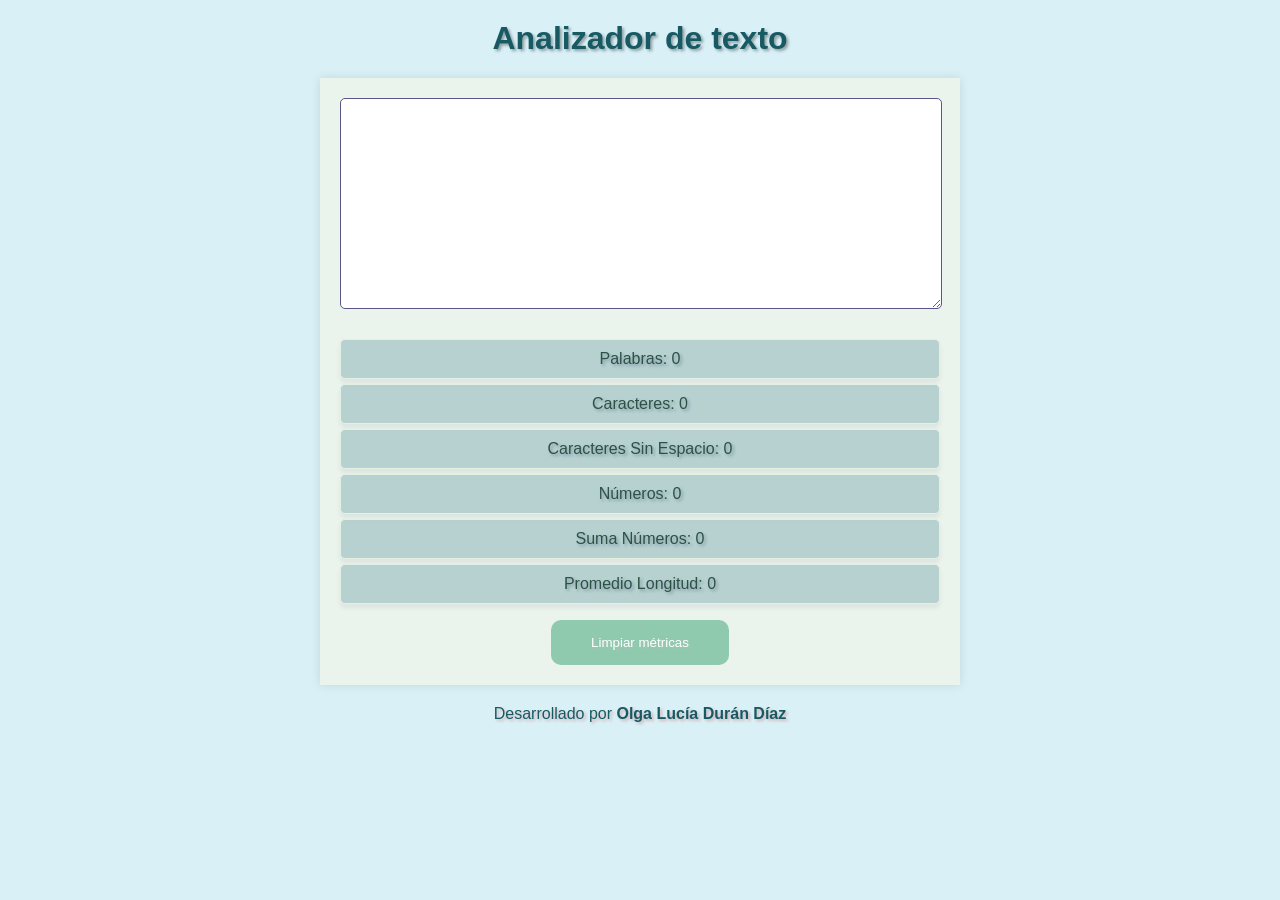
==== src/index.html @ f8eee2ab "okey" ====
<!DOCTYPE html>
<html>

<head>
  <meta charset="utf-8">
  <title>Analizador de texto</title>
  <link rel="icon" href="./imagenes/imagen-logo.jpg">
  <link rel="stylesheet" href="style.css" />
</head>

<body>
  <header>
    <h1>Analizador de texto</h1>
  </header>
  <main>
    <textarea name="user-input" rows="5" cols="20"></textarea>
    <ul>
        <li data-testid="word-count">Palabras: 0</li>
        <li data-testid="character-count">Caracteres: 0</li>
        <li data-testid="character-no-spaces-count">Caracteres Sin Espacio: 0</li>
        <li data-testid="number-count">Números: 0</li>
        <li data-testid="number-sum">Suma Números: 0</li>
        <li data-testid="word-length-average">Promedio Longitud: 0</li>
    </ul>
    <button id="reset-button">Limpiar métricas</button>
  </main>
  <footer>
    <p>Desarrollado por <strong>Olga Lucía Durán Díaz</strong></p>
  </footer>

  <script src="index.js" type="module"></script>
</body>
</html>
---- src/style.css ----
body {
  font-family: Arial, sans-serif;
  margin: 0;
  padding: 0;
  background-color: #d2eef5d8;
}

h1 {
  text-align: center;
  margin-top: 20px;
  color: rgb(23, 90, 100);
  text-shadow: 2px 2px 3px rgba(0, 0, 0, 0.342);
}

main {
  max-width: 600px;
  margin: 0 auto;
  padding: 20px;
  background-color: #ebf3ed;
  box-shadow: 0 0 10px rgba(0, 0, 0, 0.1);
}

textarea {
  width: 100%;
  padding: 10px;
  margin-bottom: 10px;
  border: 1px solid #ccc;
  border-radius: 5px;
  height: 189px;
  width: 580px;
}

ul {
  list-style: none;
  padding: 0;
}

li {
  margin-bottom: 5px;
  background-color: #5e98a060;
  padding: 10px;
  border: 1px solid #e4f0e3;
  border-radius: 5px;
  box-shadow: 0px 4px 4px rgba(99, 105, 104, 0.1);
  text-shadow: 2px 2px 3px rgba(54, 61, 100, 0.363);
  color: #2b5245;
  text-align: center;
}

textarea[name="user-input"] {
  border: 1px solid #5b568a;
  border-radius: 5px;
  padding: 10px;
  margin-bottom: 10px;
}

button {
  display: block;
  background-color: #22976073;
  color: #ffffff;
  border: none;
  border-radius: 10px;
  padding: 15px 40px;
  margin: 0 auto;
  cursor: pointer;
  transition: box-shadow 0.3s;
  text-shadow: 2px 2px 3px rgba(197, 197, 204, 0.363);
}

button:hover {
  box-shadow: 0px 6px 10px rgba(110, 144, 150, 0.514);
}

footer {
  text-align: center;
  margin-top: 20px;
  color: rgb(23, 90, 100);
  text-shadow: 2px 2px 3px rgba(202, 18, 18, 0.274);
}

footer strong {
  font-weight: bold;
  display: inline-block;
}
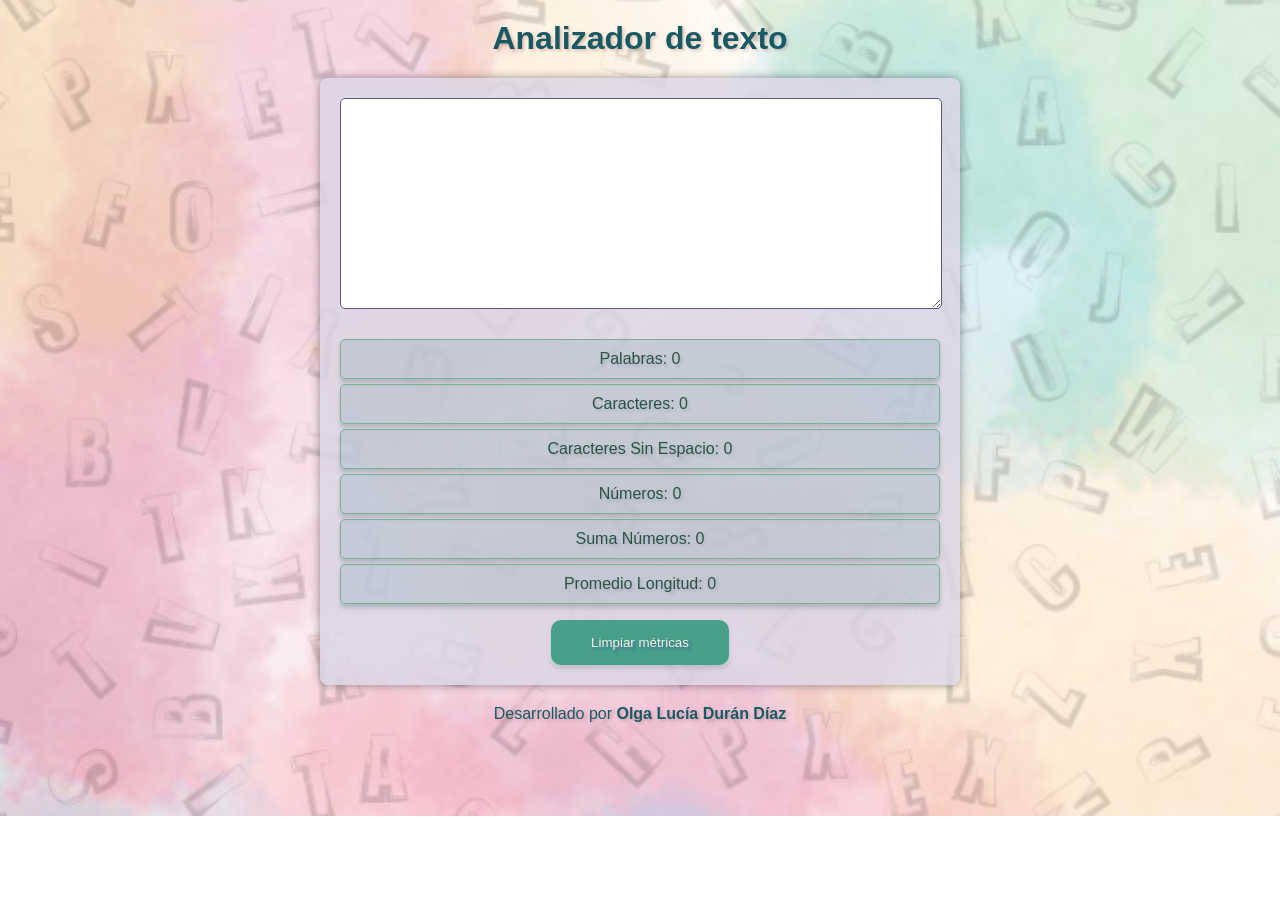
==== commit fd90ccf3: "listo" ====
--- a/src/index.html
+++ b/src/index.html
@@ -1,33 +1,36 @@
 <!DOCTYPE html>
 <html>
+  <head>
+    <meta charset="utf-8" />
+    <title>Analizador de texto</title>
+    <link rel="icon" href="./imagenes/imagen-logo.jpg" />
+    <link rel="stylesheet" href="style.css" />
+  </head>
 
-<head>
-  <meta charset="utf-8">
-  <title>Analizador de texto</title>
-  <link rel="icon" href="./imagenes/imagen-logo.jpg">
-  <link rel="stylesheet" href="style.css" />
-</head>
+  <body>
+    <header>
+      <h1>Analizador de texto</h1>
+    </header>
+    <main>
+      <textarea name="user-input" rows="5" cols="20"></textarea>
+      <ul>
+        <li class="lis" data-testid="word-count">Palabras: 0</li>
+        <li class="lis" data-testid="character-count">Caracteres: 0</li>
+        <li class="lis" data-testid="character-no-spaces-count">
+          Caracteres Sin Espacio: 0
+        </li>
+        <li class="lis" data-testid="number-count">Números: 0</li>
+        <li class="lis" data-testid="number-sum">Suma Números: 0</li>
+        <li class="lis" data-testid="word-length-average">
+          Promedio Longitud: 0
+        </li>
+      </ul>
+      <button id="reset-button">Limpiar métricas</button>
+    </main>
+    <footer>
+      <p>Desarrollado por <strong>Olga Lucía Durán Díaz</strong></p>
+    </footer>
 
-<body>
-  <header>
-    <h1>Analizador de texto</h1>
-  </header>
-  <main>
-    <textarea name="user-input" rows="5" cols="20"></textarea>
-    <ul>
-        <li data-testid="word-count">Palabras: 0</li>
-        <li data-testid="character-count">Caracteres: 0</li>
-        <li data-testid="character-no-spaces-count">Caracteres Sin Espacio: 0</li>
-        <li data-testid="number-count">Números: 0</li>
-        <li data-testid="number-sum">Suma Números: 0</li>
-        <li data-testid="word-length-average">Promedio Longitud: 0</li>
-    </ul>
-    <button id="reset-button">Limpiar métricas</button>
-  </main>
-  <footer>
-    <p>Desarrollado por <strong>Olga Lucía Durán Díaz</strong></p>
-  </footer>
-
-  <script src="index.js" type="module"></script>
-</body>
-</html>+    <script src="index.js" type="module"></script>
+  </body>
+</html>
--- a/src/style.css
+++ b/src/style.css
@@ -1,33 +1,36 @@
 body {
   font-family: Arial, sans-serif;
-  margin: 0;
-  padding: 0;
-  background-color: #d2eef5d8;
+  background-image: url("imagenes/imagen-fondo.jpg");
+  background-position: center center;
+  background-repeat: no-repeat;
+  background-size: cover;
 }
 
 h1 {
   text-align: center;
   margin-top: 20px;
   color: rgb(23, 90, 100);
-  text-shadow: 2px 2px 3px rgba(0, 0, 0, 0.342);
+  text-shadow: 2px 2px 3px rgba(136, 69, 69, 0.267);
 }
 
 main {
   max-width: 600px;
   margin: 0 auto;
   padding: 20px;
-  background-color: #ebf3ed;
-  box-shadow: 0 0 10px rgba(0, 0, 0, 0.1);
+  background-color: #dbd6e6d5;
+  box-shadow: 0 0 10px rgba(0, 0, 0, 0.397);
+  border-radius: 8px;
 }
 
 textarea {
   width: 100%;
   padding: 10px;
   margin-bottom: 10px;
-  border: 1px solid #ccc;
+  border: 1px solid #e2dde6;
   border-radius: 5px;
   height: 189px;
   width: 580px;
+  color: #162222b6;
 }
 
 ul {
@@ -35,14 +38,14 @@
   padding: 0;
 }
 
-li {
+.lis {
   margin-bottom: 5px;
-  background-color: #5e98a060;
+  background-color: #5e98a036;
   padding: 10px;
-  border: 1px solid #e4f0e3;
+  border: 1px solid #7aaf96;
   border-radius: 5px;
-  box-shadow: 0px 4px 4px rgba(99, 105, 104, 0.1);
-  text-shadow: 2px 2px 3px rgba(54, 61, 100, 0.363);
+  box-shadow: 0px 4px 4px rgba(51, 95, 88, 0.26);
+  text-shadow: 2px 2px 3px rgba(54, 61, 100, 0.171);
   color: #2b5245;
   text-align: center;
 }
@@ -56,15 +59,19 @@
 
 button {
   display: block;
-  background-color: #22976073;
-  color: #ffffff;
   border: none;
   border-radius: 10px;
   padding: 15px 40px;
   margin: 0 auto;
   cursor: pointer;
-  transition: box-shadow 0.3s;
-  text-shadow: 2px 2px 3px rgba(197, 197, 204, 0.363);
+  transition: box-shadow 0.2s;
+  text-shadow: 2px 2px 3px rgba(69, 69, 141, 0.486);
+  box-shadow: 0px 4px 4px rgba(89, 94, 93, 0.185);
+}
+
+#reset-button {
+  background-color: #469e8b;
+  color: #f3f3eb;
 }
 
 button:hover {
@@ -75,10 +82,14 @@
   text-align: center;
   margin-top: 20px;
   color: rgb(23, 90, 100);
-  text-shadow: 2px 2px 3px rgba(202, 18, 18, 0.274);
+  text-shadow: 2px 2px 3px rgba(126, 65, 65, 0.253);
 }
 
 footer strong {
   font-weight: bold;
   display: inline-block;
-}+}
+
+header {
+  text-shadow: 2px 2px 3px rgba(126, 65, 65, 0.253);
+}
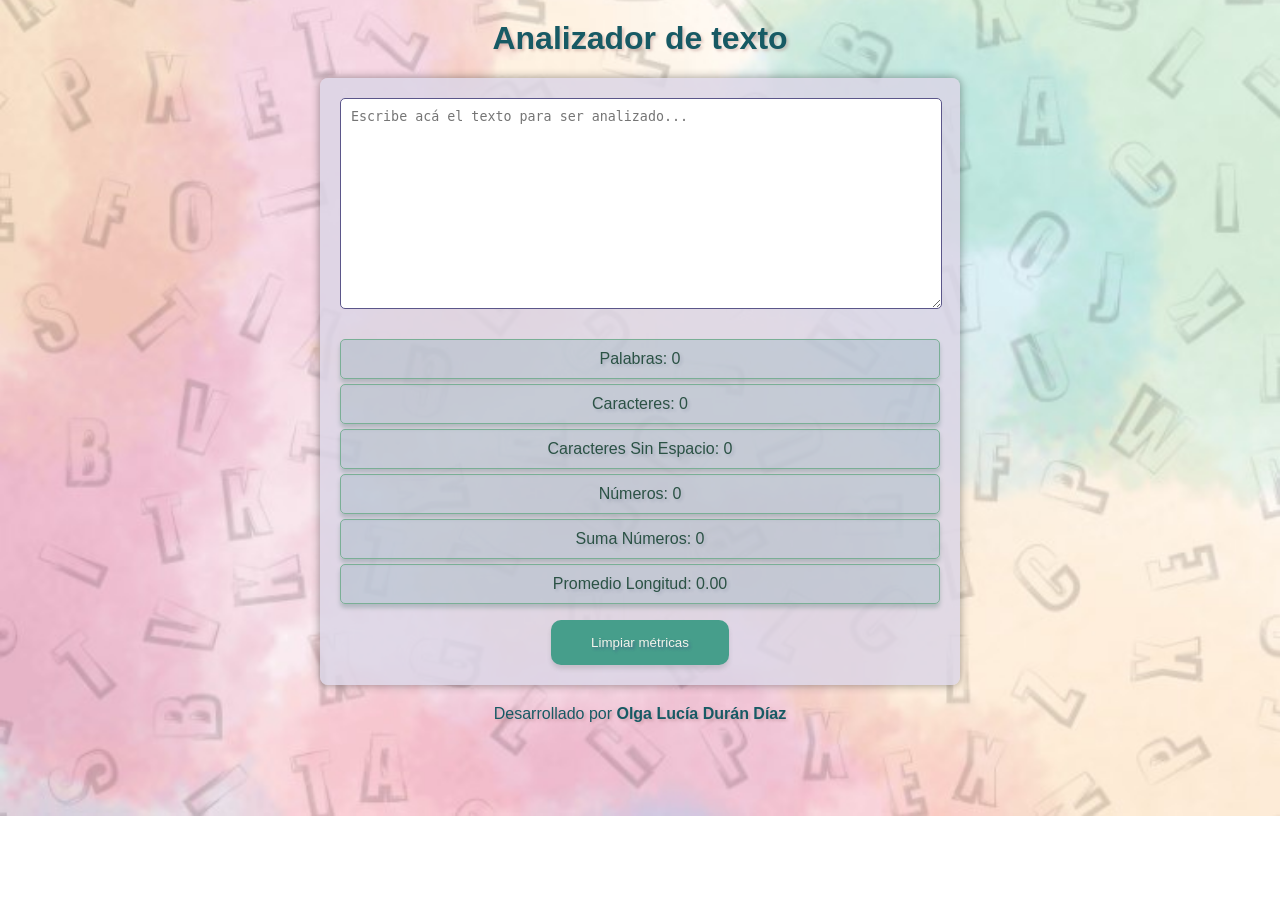
==== commit f0cd0914: "al fin" ====
--- a/src/index.html
+++ b/src/index.html
@@ -12,7 +12,7 @@
       <h1>Analizador de texto</h1>
     </header>
     <main>
-      <textarea name="user-input" rows="5" cols="20"></textarea>
+      <textarea name="user-input" rows="5" cols="20" placeholder="Escribe acá el texto para ser analizado..."></textarea>
       <ul>
         <li class="lis" data-testid="word-count">Palabras: 0</li>
         <li class="lis" data-testid="character-count">Caracteres: 0</li>
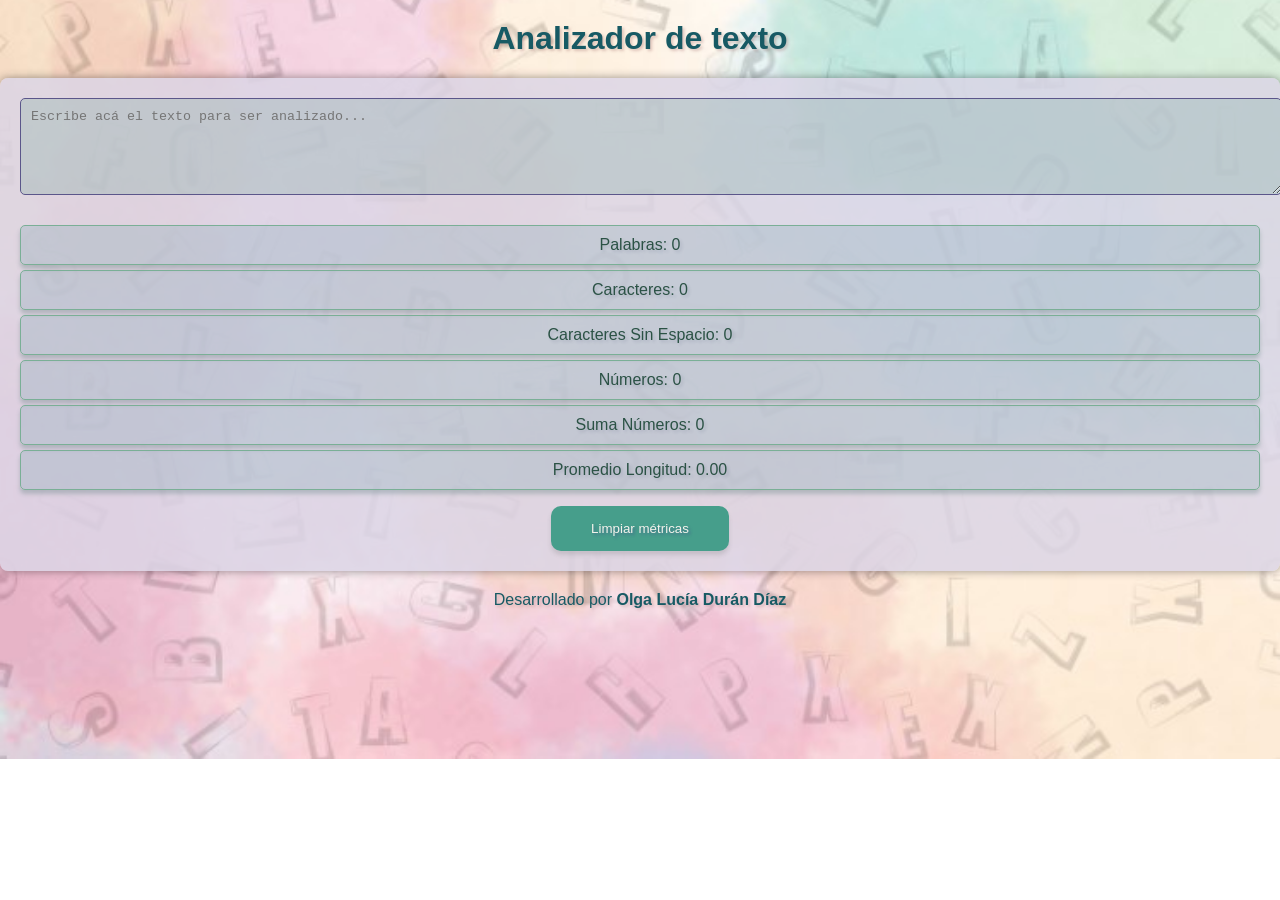
==== commit a090fff6: "nuevamente" ====
--- a/src/index.html
+++ b/src/index.html
@@ -33,4 +33,4 @@
 
     <script src="index.js" type="module"></script>
   </body>
-</html>
+</html>
--- a/src/style.css
+++ b/src/style.css
@@ -4,6 +4,8 @@
   background-position: center center;
   background-repeat: no-repeat;
   background-size: cover;
+  margin: 0; 
+  padding: 0; 
 }
 
 h1 {
@@ -14,7 +16,7 @@
 }
 
 main {
-  max-width: 600px;
+  max-width: 100%; 
   margin: 0 auto;
   padding: 20px;
   background-color: #dbd6e6d5;
@@ -28,8 +30,7 @@
   margin-bottom: 10px;
   border: 1px solid #e2dde6;
   border-radius: 5px;
-  height: 189px;
-  width: 580px;
+  height: auto; 
   color: #162222b6;
 }
 
@@ -55,6 +56,8 @@
   border-radius: 5px;
   padding: 10px;
   margin-bottom: 10px;
+  background-color: #67a08d3d;
+  color: #2b5245;
 }
 
 button {
@@ -67,9 +70,6 @@
   transition: box-shadow 0.2s;
   text-shadow: 2px 2px 3px rgba(69, 69, 141, 0.486);
   box-shadow: 0px 4px 4px rgba(89, 94, 93, 0.185);
-}
-
-#reset-button {
   background-color: #469e8b;
   color: #f3f3eb;
 }
@@ -93,3 +93,18 @@
 header {
   text-shadow: 2px 2px 3px rgba(126, 65, 65, 0.253);
 }
+
+@media (max-width: 600px) {
+  main {
+    padding: 10px; 
+  }
+  
+  textarea {
+    width: 100%;
+    max-width: 100%; 
+  }
+  
+  button {
+    padding: 10px 20px; 
+  }
+}
